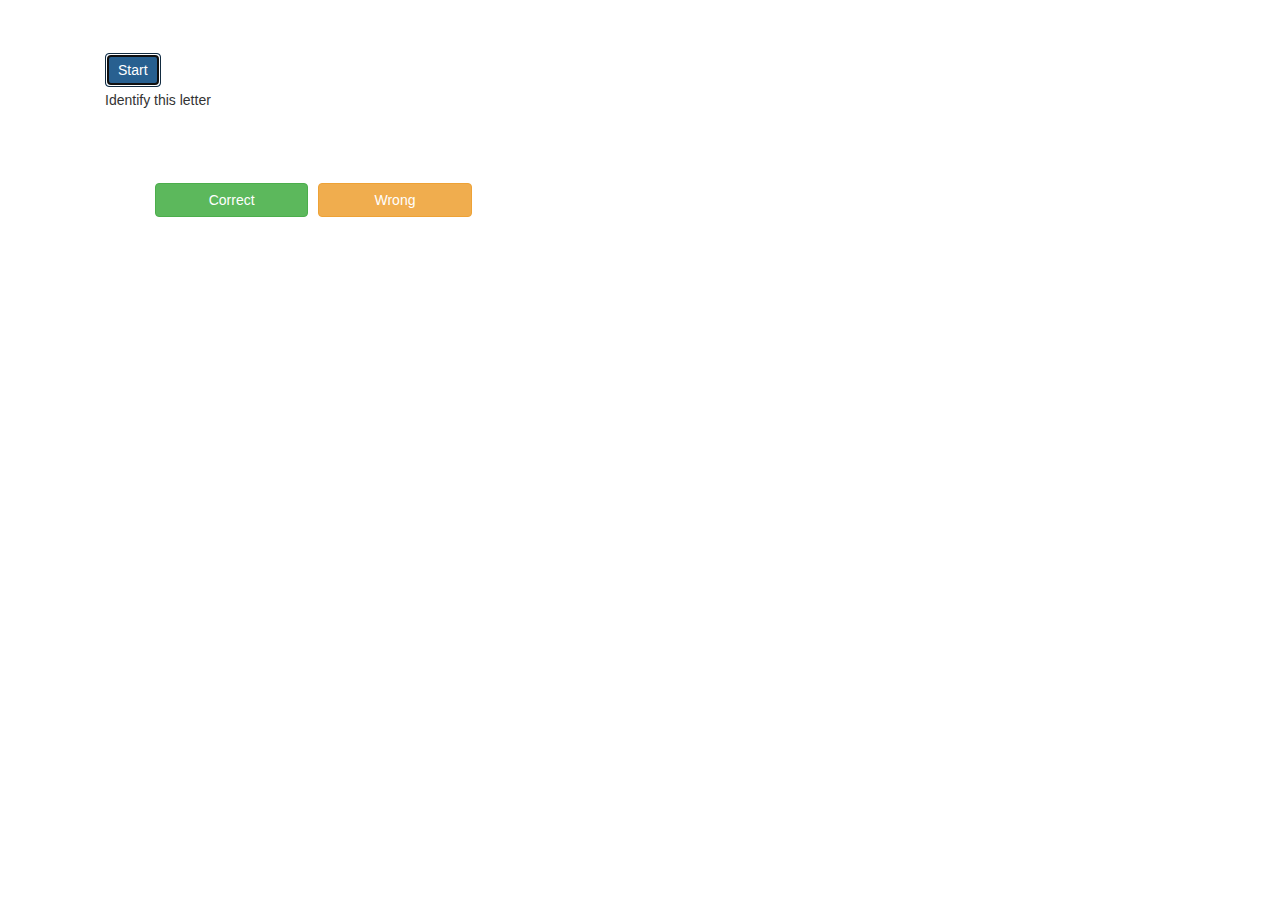
==== letter_identification/index.html @ fe56739c "move into subfolder" ====
<!DOCTYPE html>
<html>
    <head>
        <link rel="stylesheet" href="https://maxcdn.bootstrapcdn.com/bootstrap/3.3.7/css/bootstrap.min.css" integrity="sha384-BVYiiSIFeK1dGmJRAkycuHAHRg32OmUcww7on3RYdg4Va+PmSTsz/K68vbdEjh4u" crossorigin="anonymous">
        <link type="text/css" rel="stylesheet" href="styles.css">
        <title>Tamil Tutor</title>
    </head>
    <body>
        <div class="container" id="top_container">
            <div>
                <button class="btn btn-primary" id="start_btn">Start</btn>
            </div>
            <div id="question">
                <p>Identify this letter</p>
                <p id="letter"></p>
            </div>
            <div id="result">
                <button class="btn btn-success" id="correct_btn">Correct</btn>
                <button class="btn btn-warning" id="wrong_btn">Wrong</btn>
            </div>
        </div>

        <script src="https://ajax.googleapis.com/ajax/libs/jquery/3.2.1/jquery.min.js"></script>
        <script src="app.js"></script>
    </body>
</html>
---- letter_identification/styles.css ----
#top_container {
  display: grid;
  grid-template-columns: auto;
  grid-gap: 3px;
  padding: 50px;
}


#result {
  display: grid;
  grid-template-columns: repeat(6, 1fr);
  grid-gap: 10px;
  padding: 50px;
}

#letter {
    display: flex;
    justify-content: center;
    align-items: center;
    font-size: 4em;
}
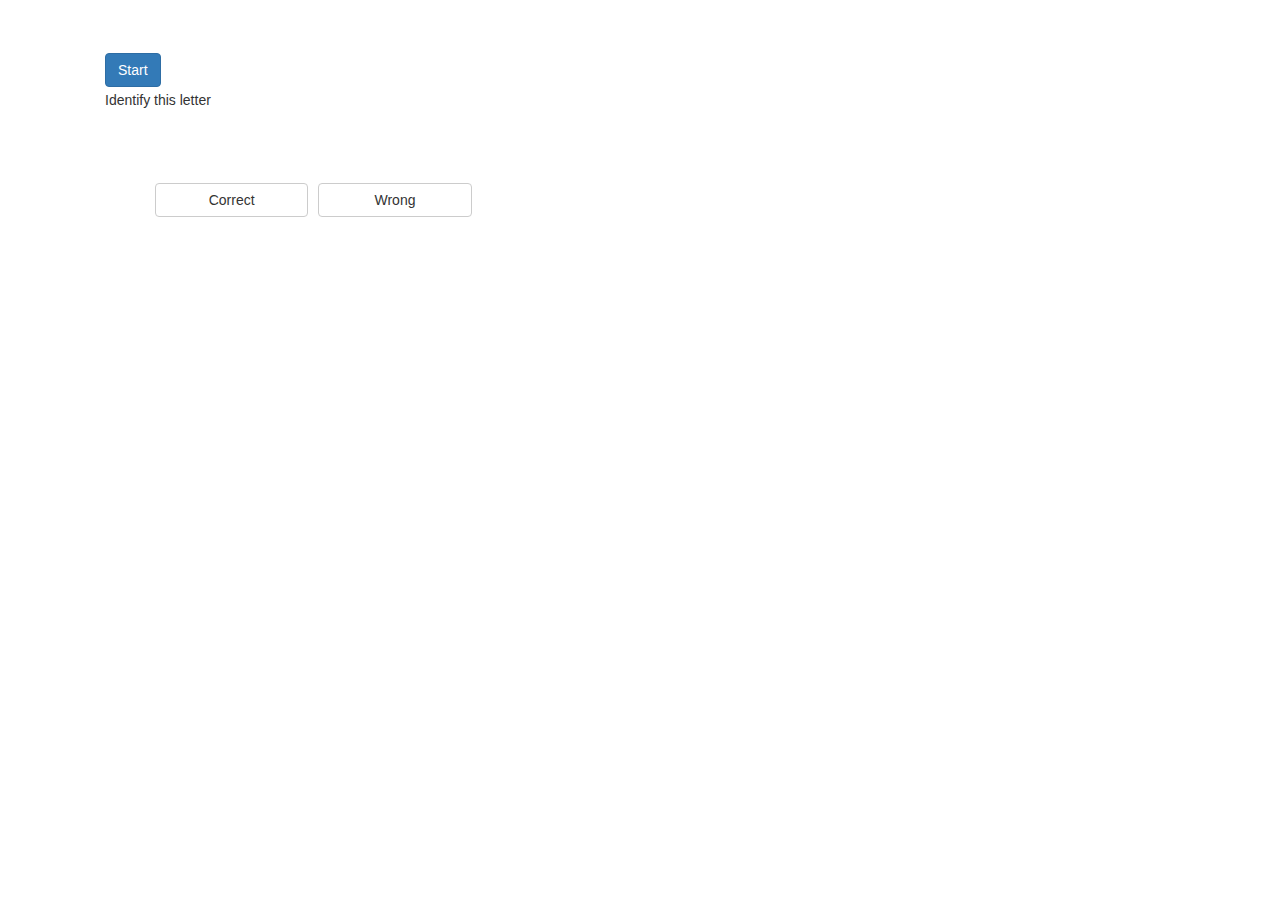
==== commit f1b606e7: "implementing right/wrong buttons" ====
--- a/letter_identification/index.html
+++ b/letter_identification/index.html
@@ -18,6 +18,10 @@
                 <button class="btn btn-success" id="correct_btn">Correct</btn>
                 <button class="btn btn-warning" id="wrong_btn">Wrong</btn>
             </div>
+            <div id="score">
+                <div id="correct_score"></div>
+                <div id="wrong_score"></div>
+            </div>
         </div>
 
         <script src="https://ajax.googleapis.com/ajax/libs/jquery/3.2.1/jquery.min.js"></script>
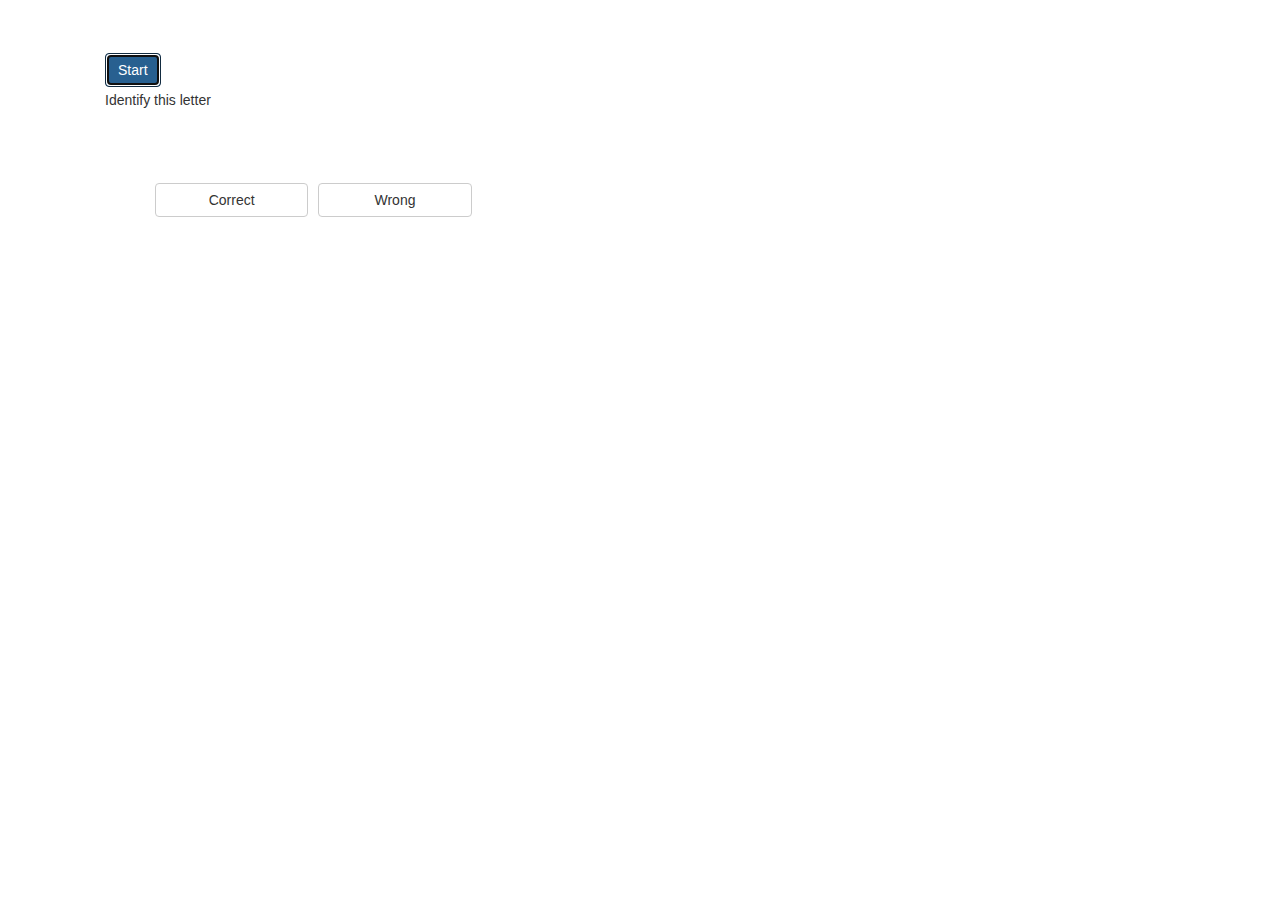
==== commit b450d3c4: "adding tabindex" ====
--- a/letter_identification/index.html
+++ b/letter_identification/index.html
@@ -15,8 +15,8 @@
                 <p id="letter"></p>
             </div>
             <div id="result">
-                <button class="btn btn-success" id="correct_btn">Correct</btn>
-                <button class="btn btn-warning" id="wrong_btn">Wrong</btn>
+                <button class="btn btn-success" id="correct_btn" tabindex=1>Correct</btn>
+                <button class="btn btn-warning" id="wrong_btn" tabindex=2>Wrong</btn>
             </div>
             <div id="score">
                 <div id="correct_score"></div>
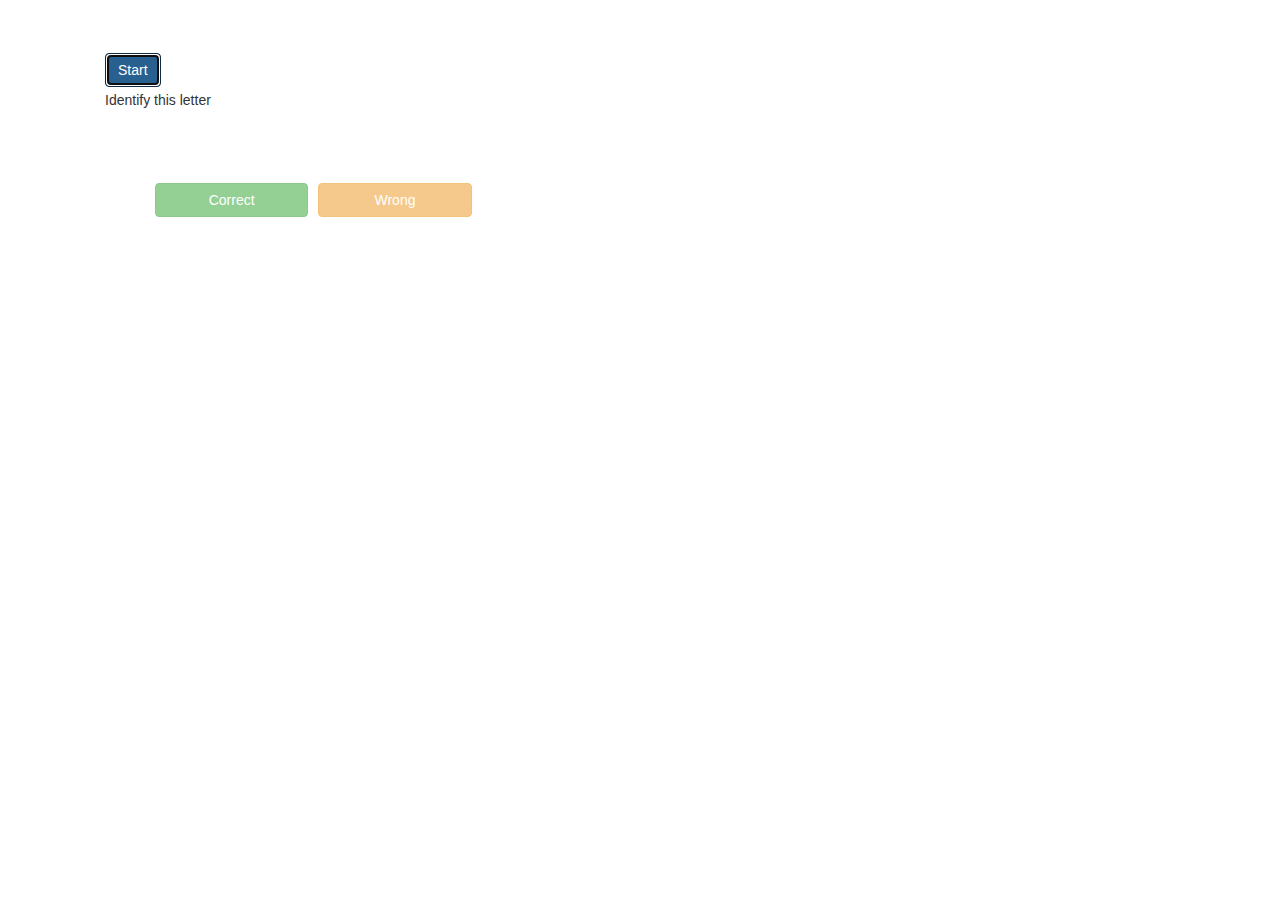
==== commit 9ef5434d: "do a scorecard" ====
--- a/letter_identification/index.html
+++ b/letter_identification/index.html
@@ -18,9 +18,12 @@
                 <button class="btn btn-success" id="correct_btn" tabindex=1>Correct</btn>
                 <button class="btn btn-warning" id="wrong_btn" tabindex=2>Wrong</btn>
             </div>
-            <div id="score">
-                <div id="correct_score"></div>
-                <div id="wrong_score"></div>
+            <div id="scorecard" class="scorecard">
+                <div>Correct Score</div>
+                <div>Wrong Score</div>
+                <div></div>
+                <div id="correct_score" class="scorecardItems"></div>
+                <div id="wrong_score" class="scorecardItems"></div>
             </div>
         </div>
 
--- a/letter_identification/styles.css
+++ b/letter_identification/styles.css
@@ -19,3 +19,16 @@
     align-items: center;
     font-size: 4em;
 }
+
+.scorecard {
+    display: grid;
+    grid-template-columns: repeat(3, 1fr);
+    grid-gap: 20px;
+    padding: 50px;
+}
+
+.scorecardItems {
+    background: #ffeead;
+    font-size: 20px;
+    text-align: center;
+}
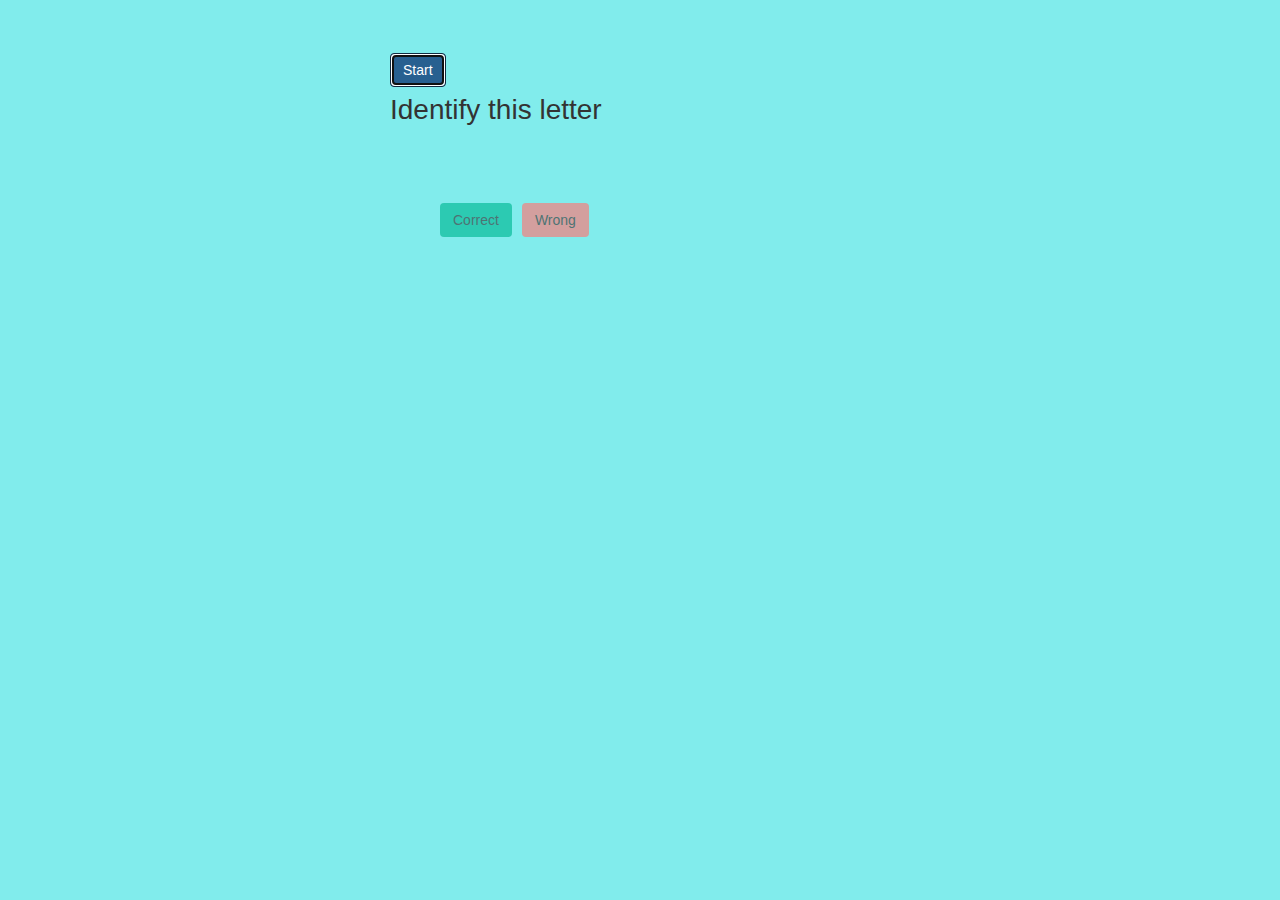
==== commit db461d82: "colorized page and corrected letter catching array" ====
--- a/letter_identification/index.html
+++ b/letter_identification/index.html
@@ -11,12 +11,12 @@
                 <button class="btn btn-primary" id="start_btn">Start</btn>
             </div>
             <div id="question">
-                <p>Identify this letter</p>
+                <p class="heading">Identify this letter</p>
                 <p id="letter"></p>
             </div>
             <div id="result">
-                <button class="btn btn-success" id="correct_btn" tabindex=1>Correct</btn>
-                <button class="btn btn-warning" id="wrong_btn" tabindex=2>Wrong</btn>
+                <button class="btn" id="correct_btn" tabindex=1>Correct</btn>
+                <button class="btn" id="wrong_btn" tabindex=2>Wrong</btn>
             </div>
             <div id="scorecard" class="scorecard">
                 <div>Correct Score</div>
@@ -25,6 +25,7 @@
                 <div id="correct_score" class="scorecardItems"></div>
                 <div id="wrong_score" class="scorecardItems"></div>
             </div>
+            <div id="wrong_letters_list"><div>
         </div>
 
         <script src="https://ajax.googleapis.com/ajax/libs/jquery/3.2.1/jquery.min.js"></script>
--- a/letter_identification/styles.css
+++ b/letter_identification/styles.css
@@ -1,10 +1,18 @@
+* {
+    box-sizing: border-box;
+}
+
+body {
+  background-color: #81ecec;
+}
+
 #top_container {
   display: grid;
   grid-template-columns: auto;
   grid-gap: 3px;
   padding: 50px;
+  max-width: 600px;
 }
-
 
 #result {
   display: grid;
@@ -13,11 +21,17 @@
   padding: 50px;
 }
 
+#question .heading {
+    font-size: 2em;
+}
+
 #letter {
     display: flex;
     justify-content: center;
     align-items: center;
     font-size: 4em;
+    margin-left: 15%;
+    float: left;
 }
 
 .scorecard {
@@ -25,10 +39,26 @@
     grid-template-columns: repeat(3, 1fr);
     grid-gap: 20px;
     padding: 50px;
+    font-size: 2em;
 }
 
 .scorecardItems {
-    background: #ffeead;
     font-size: 20px;
     text-align: center;
 }
+
+#correct_score {
+    background-color: #00b894;
+}
+
+#wrong_score {
+    background-color: #ff7675;
+}
+
+#correct_btn {
+    background-color: #00b894;
+}
+
+#wrong_btn {
+    background-color: #ff7675;
+}
